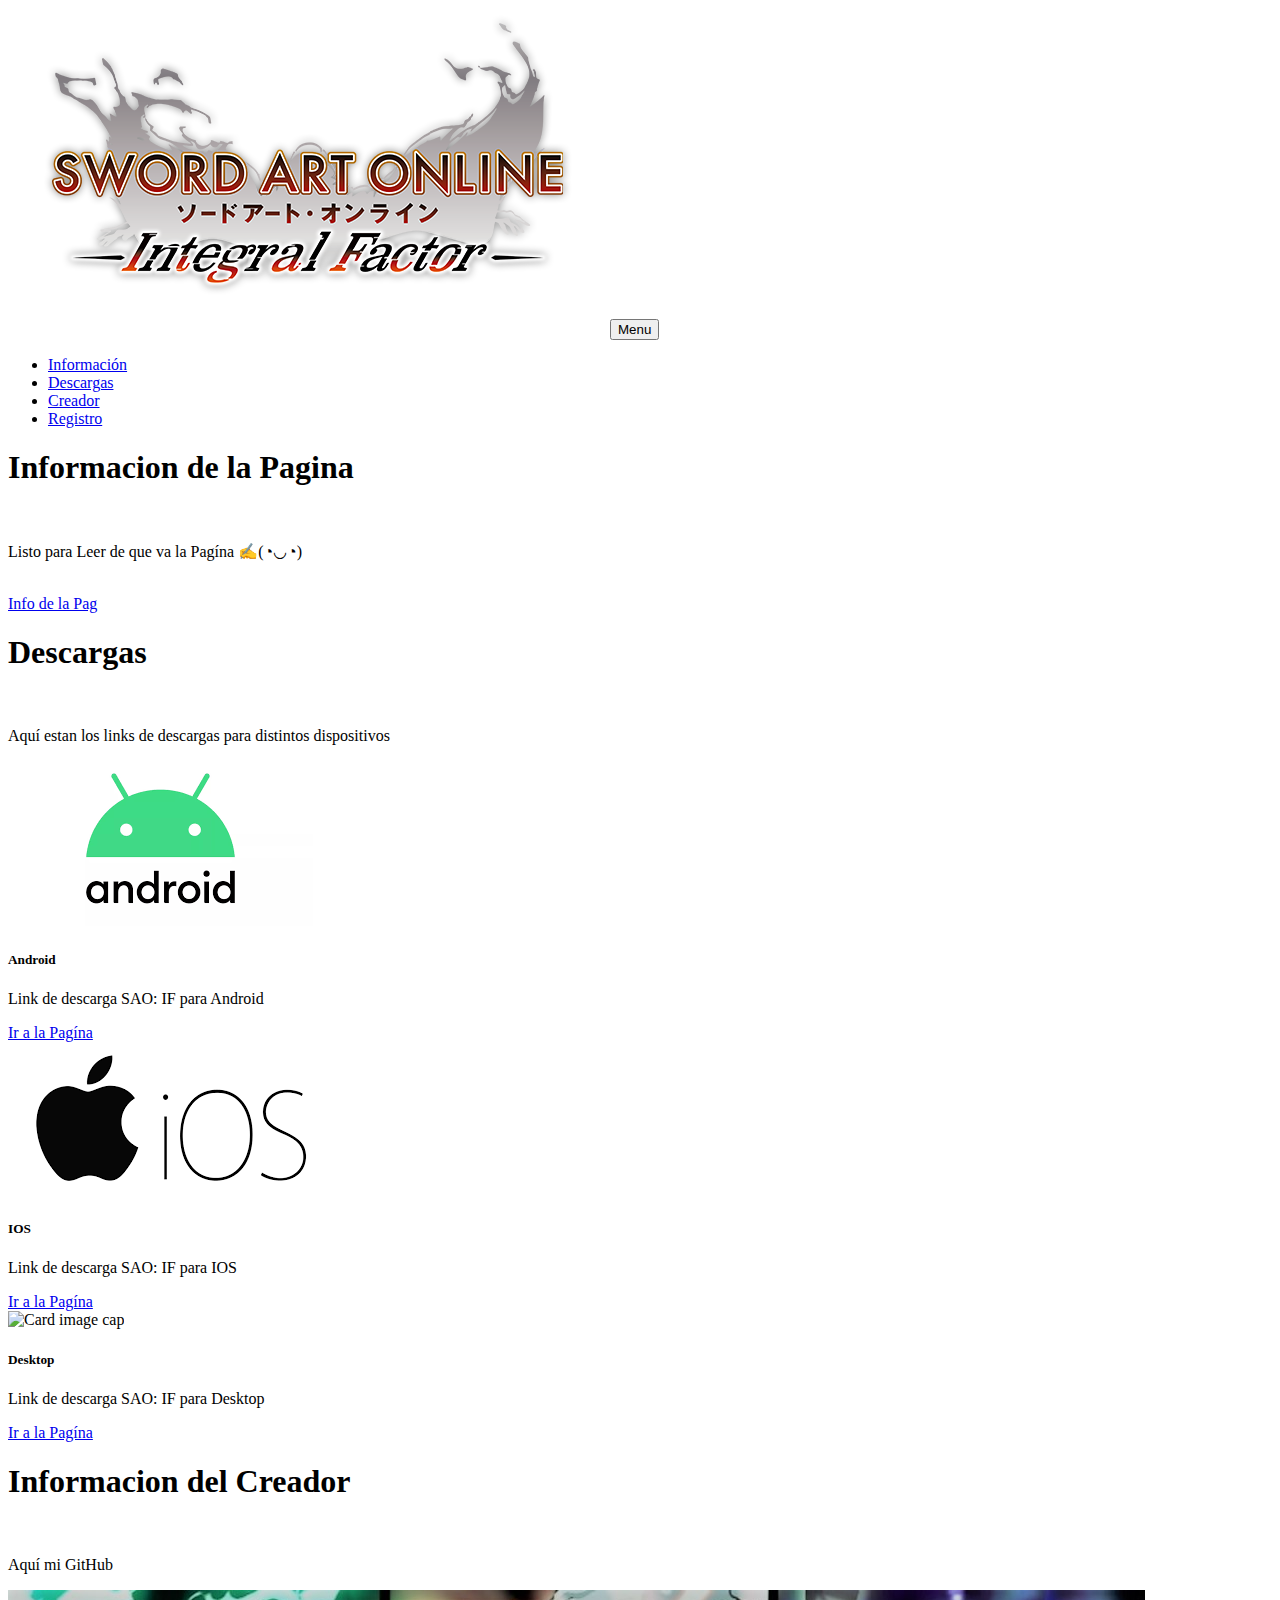
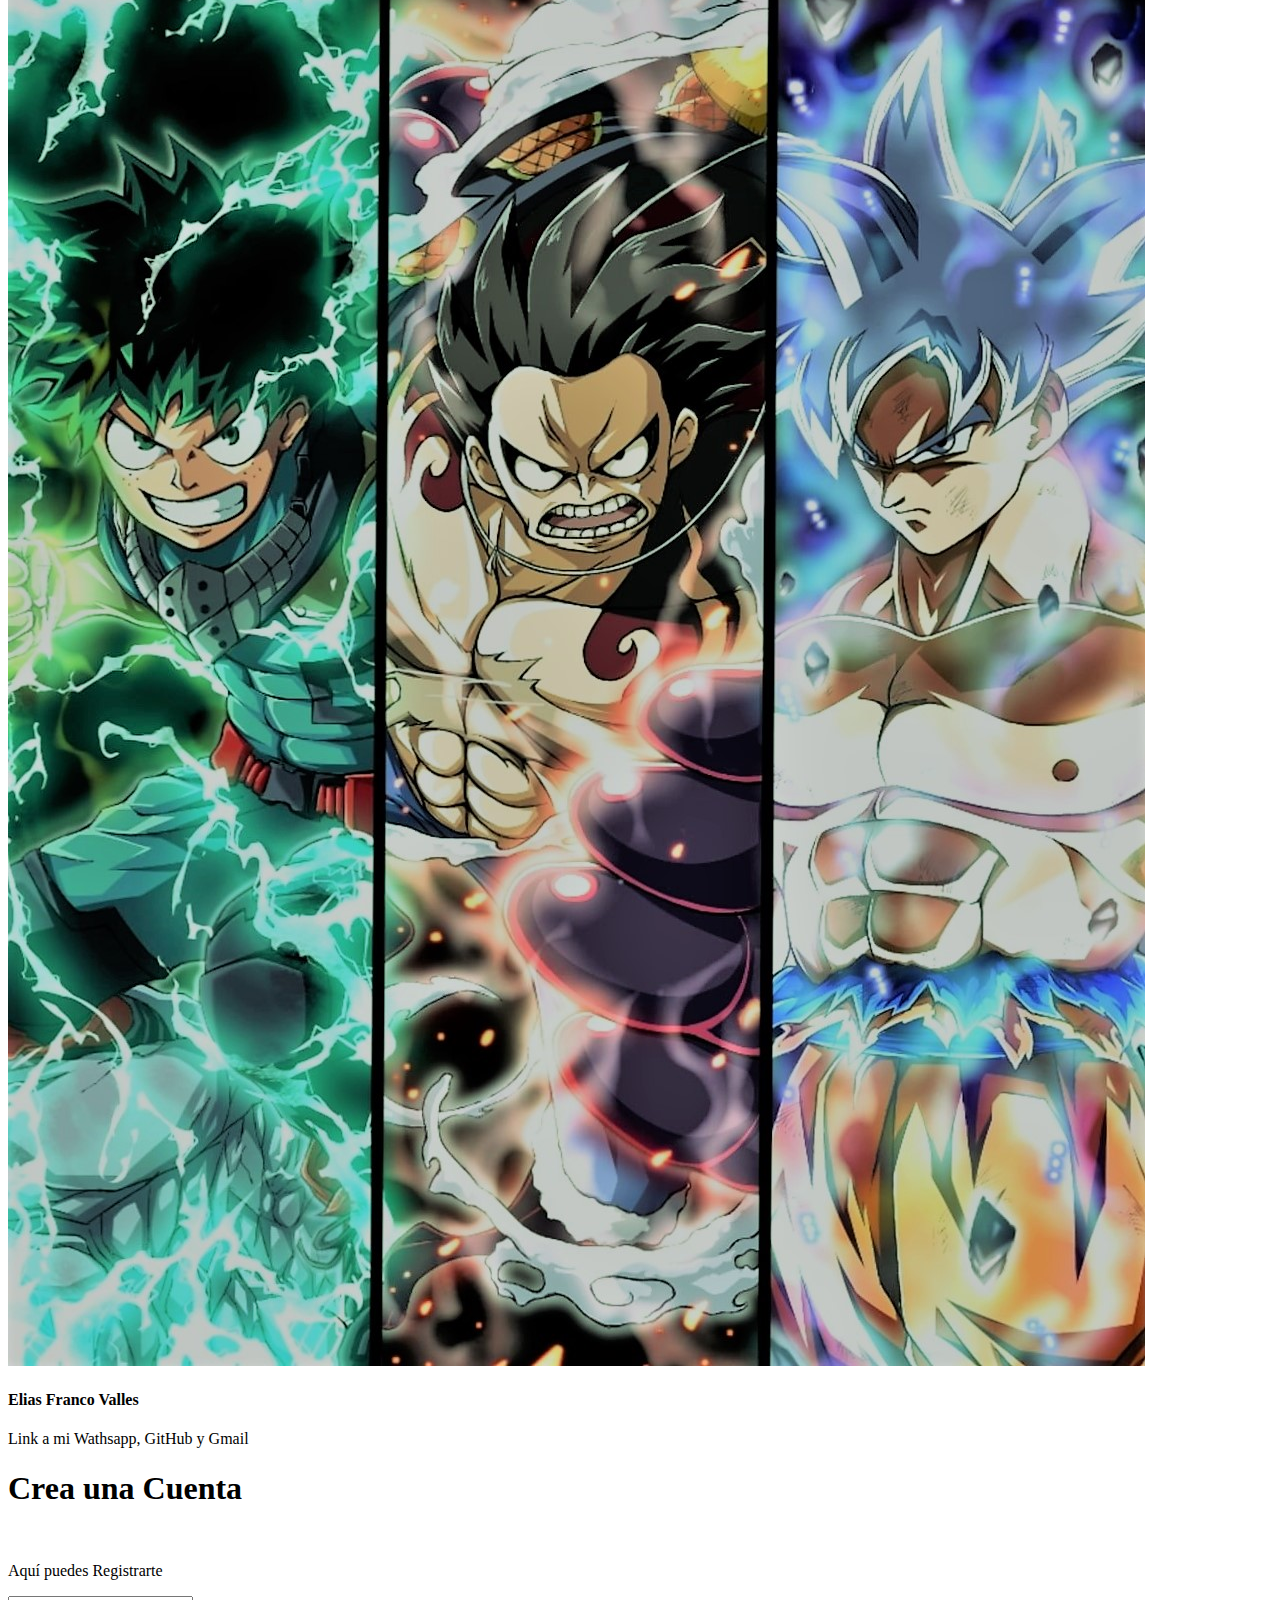
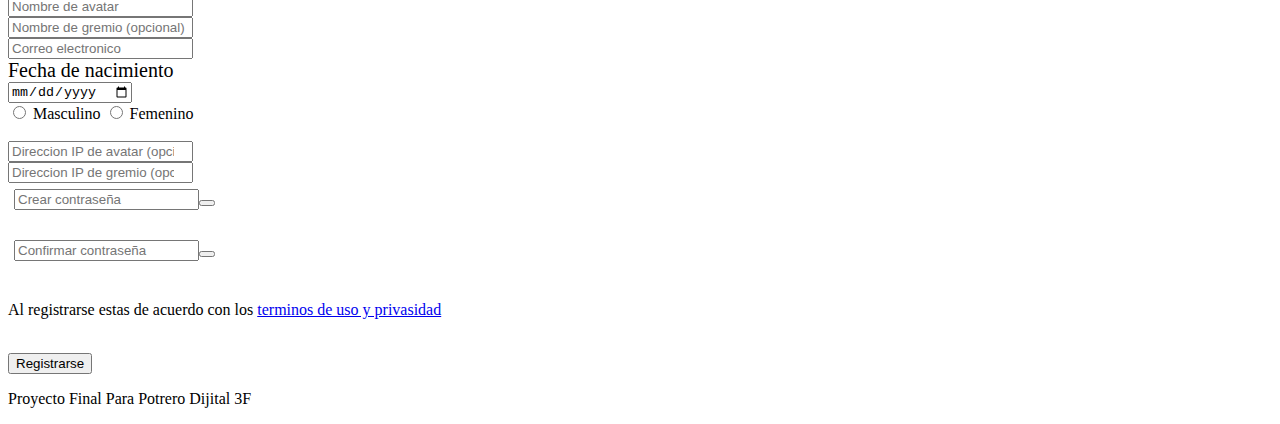
==== index.html @ 52347b49 "Add files via upload" ====
<!DOCTYPE html>
<html lang="es">

<head>
    <meta charset="UTF-8">
    <meta http-equiv="X-UA-Compatible" content="IE=edge">
    <meta name="viewport" content="width=device-width, initial-scale=1.0">
    <title>Bienvenido a SAO IF</title>
    <link rel="shortcut icon" href="IMG/icon.jpg">
    <script src="https://kit.fontawesome.com/79827d5038.js" crossorigin="anonymous"></script>
    <link rel="stylesheet" href="CSS/crear.css">
    <link href="https://cdn.jsdelivr.net/npm/bootstrap@5.1.3/dist/css/bootstrap.min.css" rel="stylesheet"
        integrity="sha384-1BmE4kWBq78iYhFldvKuhfTAU6auU8tT94WrHftjDbrCEXSU1oBoqyl2QvZ6jIW3" crossorigin="anonymous">
    <link rel="stylesheet" href="CSS/style.css">
</head>

<body>

    <nav class="navbar navbar-expand-lg fixed-top" id="mainNav">
        <div class="container">
            <a href="#"><img src="IMG/logo.jpg" alt="Logo"></a>
            <button class="navbar-toggler light" type="button" data-bs-toggle="collapse"
                data-bs-target="#navbarResponsive" aria-expanded="false" aria-label="Toggle navigation">Menu</button>
            <div class="collapse navbar-collapse" id="navbarResponsive">
                <ul class="navbar-nav text-uppercase ms-auto py-4 py-lg-0">
                    <li class="nav-item"><a class="nav-link" href="#Informacion">Información</a></li>
                    <li class="nav-item"><a class="nav-link" href="#Descargas">Descargas</a></li>
                    <li class="nav-item"><a class="nav-link" href="#Creador">Creador</a></li>
                    <li class="nav-item"><a class="nav-link" href="#Registro">Registro</a></li>
                </ul>
            </div>
        </div>
    </nav>
    <header class="orden">
        <div class="container">
            <a class="boton" href="#Registro"></a>
        </div>
    </header>
    <div class="text-center" id="cajaBoton">
        <a class="boton" href="#Registro"></a>
    </div>
    <section class="seccionDeLaPagina" id="Informacion">
        <div class="container text-center">
            <div class="text-center">
                <h1>Informacion de la Pagina</h1>
                <br>
                <p>Listo para Leer de que va la Pagína ✍(◔◡◔)</p>
                <br>
                <a id="botonDos" href="info.html">Info de la Pag</a>
            </div>
        </div>
    </section>
    <section class="seccionDeLaPagina" id="Descargas">
        <div class="container">
            <div class="text-center">
                <h1>Descargas</h1>
                <br>
                <p>Aquí estan los links de descargas para distintos dispositivos</p>
            </div>
            <div class="flecha text-center">
                <div class="card" style="width: 18rem;">
                    <img class="card-img-top" src="IMG/android.jpg" alt="Card image cap">
                    <div class="card-body">
                        <h5 class="card-title">Android</h5>
                        <p class="card-text">Link de descarga SAO: IF para Android</p>
                        <a href="https://sword-art-online-integral-factor.uptodown.com/android/descargar"
                            class="btn btn-primary" target="_blank">Ir a la Pagína</a>
                    </div>
                </div>
                <div class="card" style="width: 18rem;">
                    <img class="card-img-top" src="IMG/ios.jpg" alt="Card image cap">
                    <div class="card-body">
                        <h5 class="card-title">IOS</h5>
                        <p class="card-text">Link de descarga SAO: IF para IOS</p>
                        <a href="https://apps.apple.com/us/app/swordartonline-integralfactor/id1347075404"
                            class="btn btn-primary" target="_blank">Ir a la Pagína</a>
                    </div>
                </div>
                <div class="card" style="width: 18rem;">
                    <img class="card-img-top"
                        src="https://images.frandroid.com/wp-content/uploads/2021/03/windows-10-background.jpg"
                        alt="Card image cap">
                    <div class="card-body">
                        <h5 class="card-title">Desktop</h5>
                        <p class="card-text">Link de descarga SAO: IF para Desktop</p>
                        <a href="https://www.bluestacks.com/es/apps/role-playing/sword-art-online-on-pc.html"
                            class="btn btn-primary" target="_blank">Ir a la Pagína</a>
                    </div>
                </div>
            </div>
        </div>
    </section>
    <section class="seccionDeLaPagina" id="Creador">
        <div class="container">
            <div class="text-center">
                <h1>Informacion del Creador</h1>
                <br>
                <p>Aquí mi GitHub </p>
            </div>
            <div>
                <div class="creador">
                    <img class="mx-auto rounded-circle" src="IMG/gitfondo.jpg" alt="..." />
                    <h4>Elias Franco Valles</h4>
                    <p class="text-muted">Link a mi Wathsapp, GitHub y Gmail</p>
                    <a target="_blank" class="btn btn-dark btn-social mx-2" href="https://wa.me/5491130952918"><i
                            class="fab fa-whatsapp"></i></a>
                    <a target="_blank" class="btn btn-dark btn-social mx-2" href="https://github.com/Nomingaka"><i
                            class="fab fa-github"></i></a>
                    <a target="_blank" class="btn btn-dark btn-social mx-2"
                        href="mailto:eliasfranco.valles@gmail.com"><i class="far fa-envelope"></i></a>
                </div>
            </div>
        </div>
    </section>
    <section class="seccionDeLaPagina" id="Registro">
        <div class="container">
            <div class="text-center">
                <h1>Crea una Cuenta</h1>
                <br>
                <p>Aquí puedes Registrarte</p>
            </div>
            <div class="form_inicio">
                <form name="mi_formulario" method="POST" onsubmit="return validar_clave()">
                    <input class="datos" type="name" id="name" placeholder="Nombre de avatar" required="">
                    <br>
                    <input class="datos" type="name" id="gremio" placeholder="Nombre de gremio (opcional)">
                    <br>
                    <input class="datos" type="email" id="gmail" placeholder="Correo electronico" required="">
                    <br>
                    <p style="margin: 0; font-size: 20px;">Fecha de nacimiento</p>
                    <input class="datos" type="date" id="date" placeholder="fecha de nacimiento" required="">
                    <br>
                    <div id="genero">
                        <input class="x" type="radio" id="male" name="gender" value="male" required="">
                        <label for="male">Masculino</label> <i class="fas fa-male" aria-hidden="true"></i>
                        <input class="x" type="radio" id="female" name="gender" value="female" required="">
                        <label for="female">Femenino</label> <i class="fas fa-female" aria-hidden="true"></i>
                    </div>
                    <br>
                    <input class="datos" type="number" id="IP" placeholder="Direccion IP de avatar (opcional)">
                    <br>
                    <input class="datos" type="number" id="IP" placeholder="Direccion IP de gremio (opcional)">
                    <br>
                    <div id="contraseña" class="datos">
                        <div style="padding: 6px; display: flex;">
                            <input name="mi_clave" id="Password" type="password" class="control-form" placeholder="Crear contraseña">
                            <div class="input-group-append">
                                <button id="show_password" class="btn" type="button" onclick="mostrarPassword()">
                                    <span i class="fas fa-eye icon" aria-hidden="true"></span>
                                </button>
                            </div>
                        </div>
                    </div>
                    <br>
                    <div id="contraseña" class="datos">
                        <div style="padding: 6px; display: flex;">
                            <input name="mi_clave2" id="Confirmpassword" type="password" class="control-form" placeholder="Confirmar contraseña">
                            <div class="input-group-append">
                                <button id="show_password" class="btn" type="button" onclick="esconderContraseña()">
                                    <span i class="icono fas fa-eye" aria-hidden="true">
                                </span></button>
                            </div>
                        </div>
                    </div>
                    <br>
                    <p>Al registrarse estas de acuerdo con los <a id="priv" href="#">terminos de uso y privasidad</a></p>
                    <br>
                    <input type="submit" id="submit" onclick="enProceso()" value="Registrarse">
                </form>
            </div>
        </div>
    </section>
    <footer class="py-4">
        <div class="container">
            <div class="text-center">
                <p>Proyecto Final Para Potrero Dijital 3F</p>
            </div>
        </div>
    </footer>

    <!-- Scripts de funcionamiento -->

    <script src="https://cdn.jsdelivr.net/npm/bootstrap@5.1.3/dist/js/bootstrap.bundle.min.js"
        integrity="sha384-ka7Sk0Gln4gmtz2MlQnikT1wXgYsOg+OMhuP+IlRH9sENBO0LRn5q+8nbTov4+1p"
        crossorigin="anonymous">
    </script>
    <script src="JS/scripts.js"></script>
    <script src="JS/contraseña.js"></script>
    <script src="JS/confirmar-contraseña.js"></script>
    <script src="JS/crear.js"></script>
    <script src="https://ajax.googleapis.com/ajax/libs/jquery/3.3.1/jquery.min.js"></script>
</body>

</html>
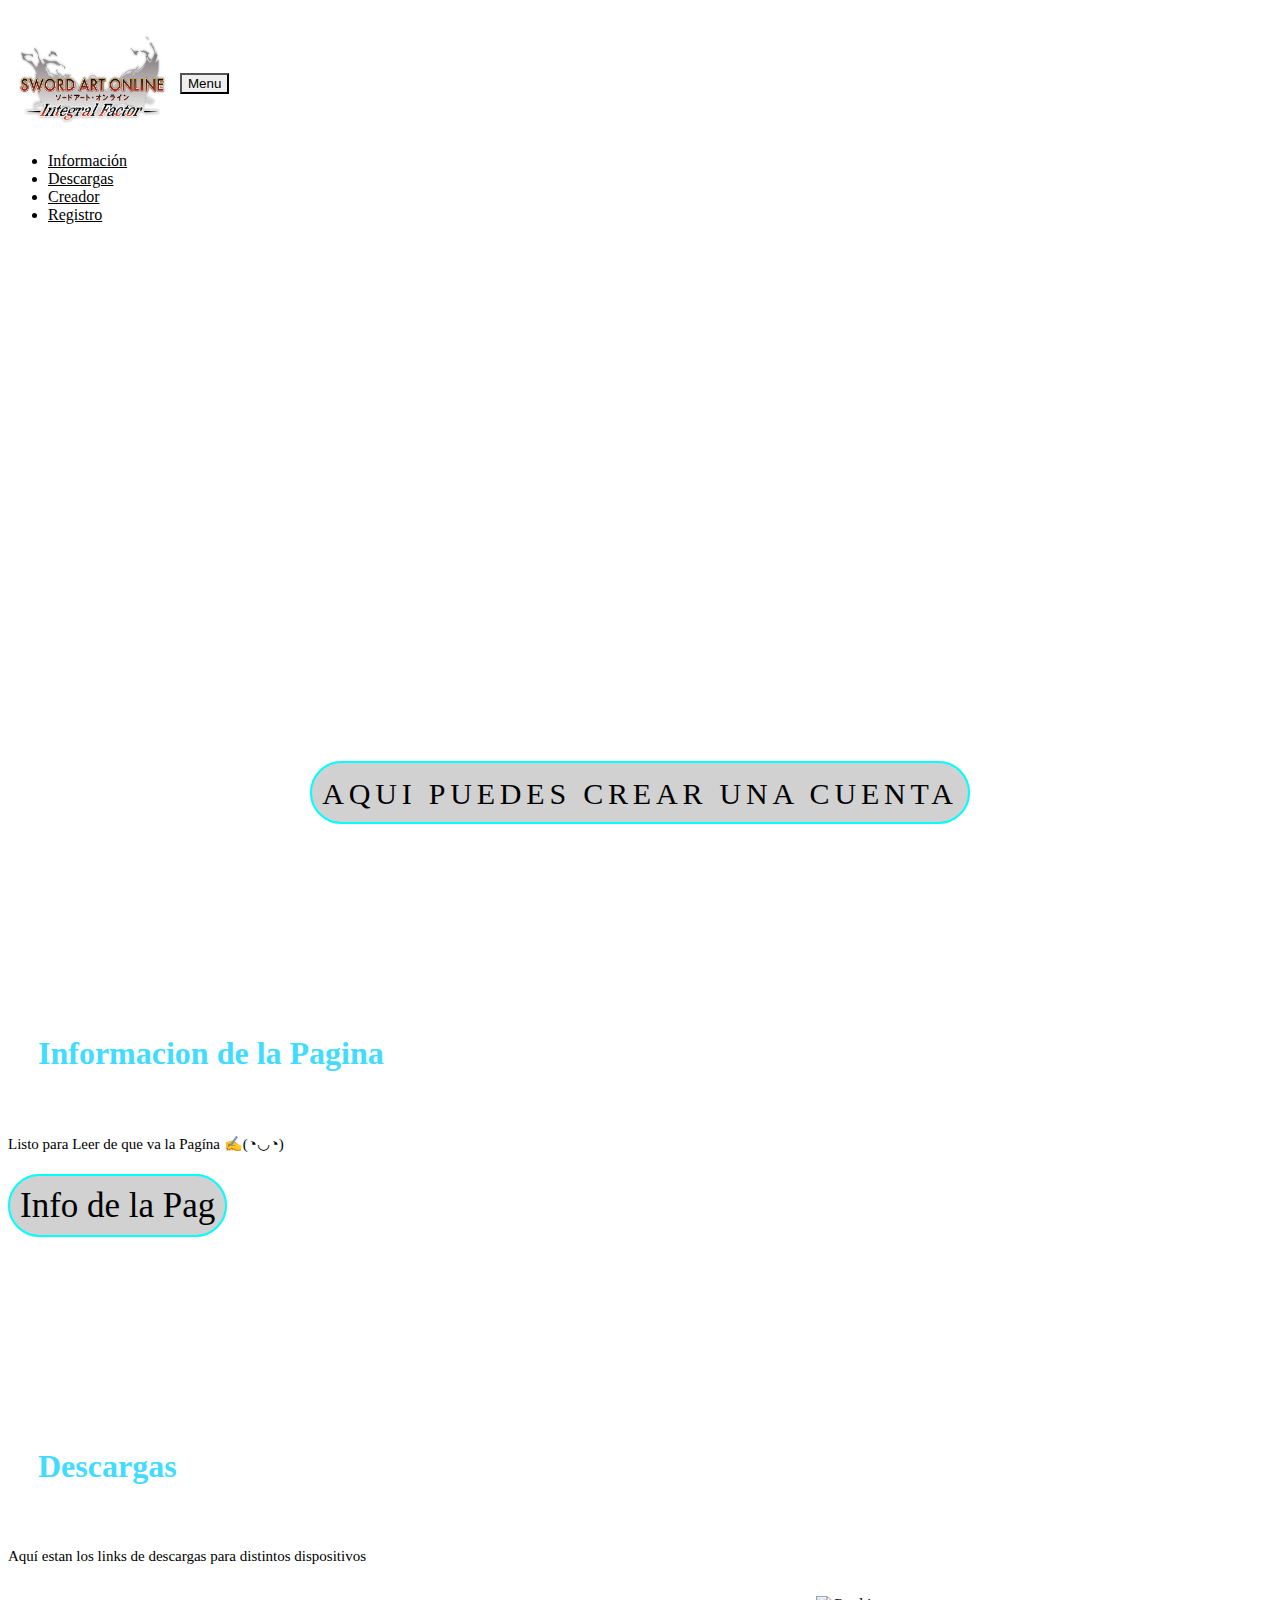
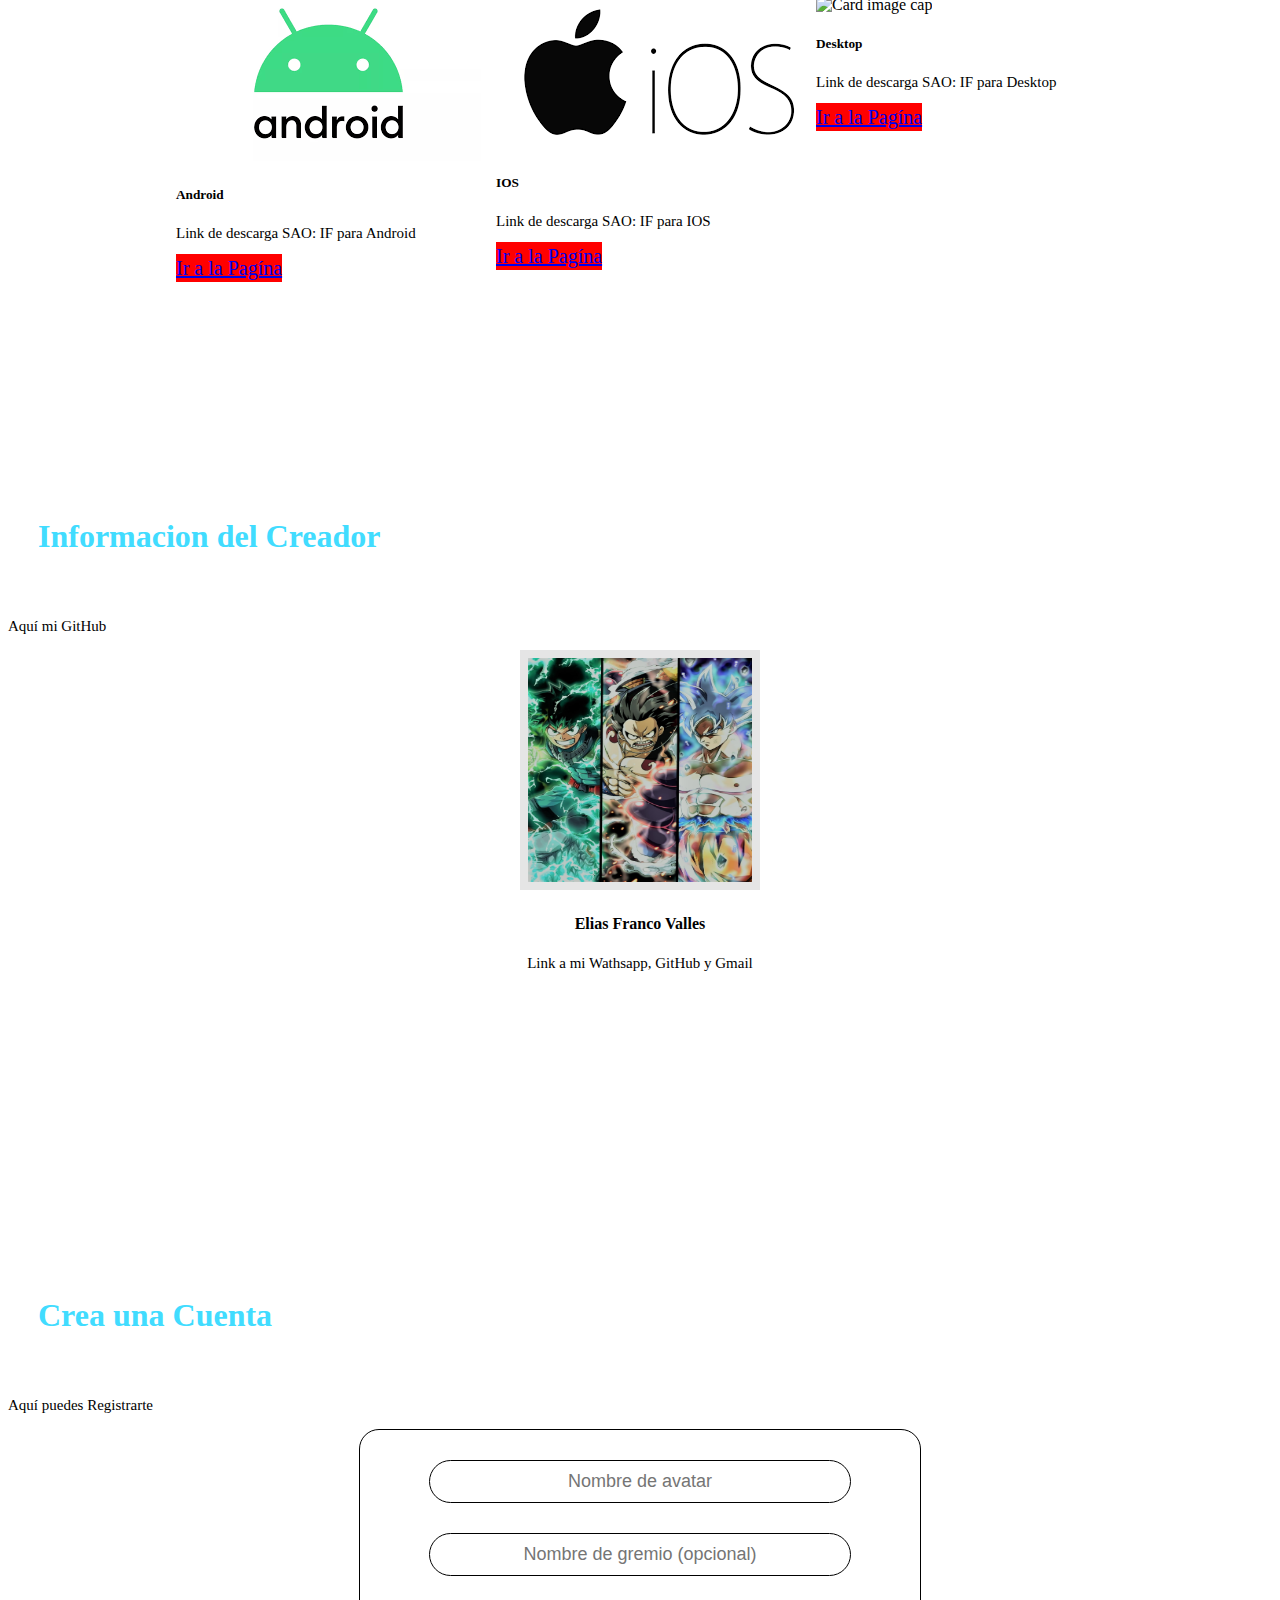
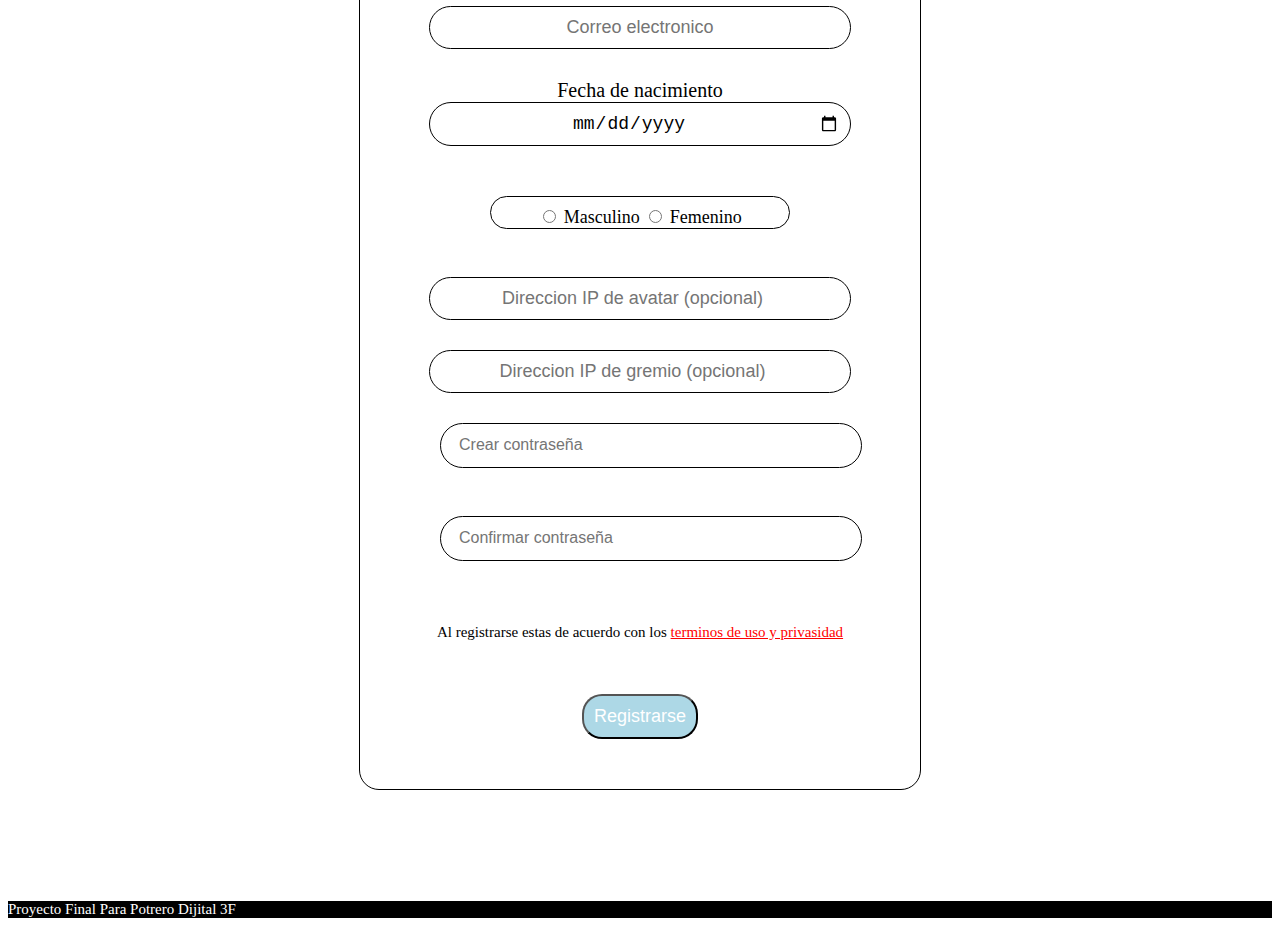
==== commit 0dcabde4: "Add files via upload" ====
--- a/index.html
+++ b/index.html
@@ -5,6 +5,9 @@
     <meta charset="UTF-8">
     <meta http-equiv="X-UA-Compatible" content="IE=edge">
     <meta name="viewport" content="width=device-width, initial-scale=1.0">
+    <meta name="description" content="Sword Art Online">
+    <meta name="keywords" content="Videojuegos, Blog, Sword Art Online: Integral Factor">
+    <meta name="author" content="Elias Franco Valles">
     <title>Bienvenido a SAO IF</title>
     <link rel="shortcut icon" href="IMG/icon.jpg">
     <script src="https://kit.fontawesome.com/79827d5038.js" crossorigin="anonymous"></script>
--- a/CSS/crear.css
+++ b/CSS/crear.css
@@ -0,0 +1,202 @@
+/* CREAR */
+
+@media screen and (max-width: 270px) {
+    img {
+        width: 200px !important;
+    }
+}
+
+@media screen and (max-width: 500px) {
+    .form_inicio {
+        width: unset !important;
+        margin: unset !important;
+        padding-left: 25px !important;
+        padding-right: 40px !important;
+    }
+    img {
+        height: 150px;
+        width: 250px;
+    }
+    h1 {
+        margin: 15px !important;
+        font-size: 2em !important;
+    }
+    .datos {
+        font-size: 15px !important;
+        width: 110% !important;
+    }
+    #genero {
+        margin-right: unset !important;
+        font-size: 12.5px !important;
+        padding-bottom: 5px !important;
+        margin-left: 10px !important;
+        padding-left: 1px !important;
+        padding-right: 1px !important;
+    }
+    #contraseña {
+        margin-left: unset !important;
+    }
+}
+
+abbr{
+    font-size: 30px;
+    cursor: auto !important;
+}
+
+#iniciar{
+    font-size: 18px;
+    border: solid 1px white;
+    border-radius: 20px;
+    color: white;
+    text-align: center;
+    text-decoration: none;
+    background: lightblue;
+    margin: 20px;
+    padding: 10px;
+}
+
+.form_inicio{
+    width: 500px;
+    padding: 30px;
+    border: black solid 1px;
+    margin: auto;
+    border-radius: 20px;
+    text-align: center;
+    background-color: transparent;
+    box-sizing: content-box;
+    background:  rgba(255, 255, 255, 0.3);
+}
+
+h1{
+    margin: 30px;
+    color: #41dcff;
+}
+
+p{
+    font-size: 15px;
+    color: black;
+    font-family: "sans-serif";
+}
+
+#priv{
+    color: red;
+    font-size: 15px;
+}
+
+.datos{
+    text-align: center;
+    padding: 10px;
+    font-size: 18px;
+    border: solid 1px black;
+    border-radius: 25px;
+    width: 80%;
+    background: white;
+    margin-bottom: 30px;
+}
+
+
+#submit{
+    font-size: 18px;
+    margin: 20px;
+    padding: 10px;
+    border-radius: 20px;
+    background: lightblue;
+    color: white;
+}
+
+
+.birthday-select-group {
+    border-radius: 8px;
+    height: auto;
+    border: 1px solid black;
+    display: inline-flex;
+    width: 80%;
+}
+
+.signup-container{
+    border-right: 1px solid #707070;
+    border-top: 0;
+    border-bottom: 0;
+    border: 0;
+    border-radius: 0;
+    background-position: 93% 10px;
+    background-position-x: "82%";
+    background-position-x: calc(100% - 2px);
+    background-position-y: 10px;
+    height: 44px;
+    min-width: 70px;
+    width: 100%;
+    font-size: 18px;
+}
+
+
+.birthday-container{
+    background: white;
+    font-size: 30px;
+    font-family: "sans-serif";
+    border-radius: 20px;
+    background-position-x: calc(100% - 2px);
+    border-right: 1px solid #707070;
+    box-sizing: border-box;
+}
+
+
+.rbx-select{
+    height: 44px;
+    width: 100%;
+    font-size: 18px;
+}
+
+
+.rbx-select-group{
+    width: 100%;
+}
+
+#genero{
+    background: white;
+    padding: 10px;
+    font-size: 18px;
+    border: solid 1px black;
+    border-radius: 25px;
+    margin-right: 100px;
+    margin-left: 100px;
+    text-align: center;
+    margin-bottom: 30px;
+    margin-top: 20px;
+    padding-bottom: 0px;
+}
+
+
+.control-form {
+    display: block;
+    width: 100%;
+    font-size: 1rem;
+    line-height: 1.5;
+    color: #495057;
+    background-color: #fff;
+    background-clip: padding-box;
+    border: none;
+    border-radius: .25rem;
+    transition: border-color .15s ease-in-out,box-shadow .15s ease-in-out;
+}
+
+#contraseña {
+    padding: unset;
+    margin-left: 50px;
+    margin-right: 10px;
+    padding-right: 10px;
+    padding-left: 10px;
+    padding-top: 2.5px;
+    padding-bottom: 2.5px;
+    
+}
+
+.btn {
+    cursor: pointer;
+    border: none;
+    font-size: 20px;
+    transition: color .15s ease-in-out,background-color .15s ease-in-out,border-color .15s ease-in-out,box-shadow .15s ease-in-out;
+    background-color: white;
+    padding-top: 3px;
+    padding-bottom: 3px;
+}--- a/CSS/style.css
+++ b/CSS/style.css
@@ -0,0 +1,203 @@
+nav div a img {
+    height: 6.5rem;
+    width: 10.5rem;
+    vertical-align: middle;
+}
+
+#mainNav {
+    padding-top: 1.5rem;
+    padding-bottom: 1.5rem;
+    border: none;
+    background-color: transparent;
+    transition: padding-top 0.3s ease-in-out, padding-bottom 0.3s ease-in-out;
+}
+
+#mainNav.navbar-shrink {
+    padding-top: 0;
+    padding-bottom: 0;
+    background-color: #969ba0;
+}
+
+header.orden {
+    padding-top: 31.8rem;
+    padding-bottom: 6rem;
+    text-align: center;
+    color: #fff;
+    background-image: url('../GIF/link_start.gif');
+    background-repeat: no-repeat;
+    background-attachment: scroll;
+    background-position: center center;
+    background-size: cover;
+}
+
+button.light {
+    color: black;
+    border-color: black;
+}
+
+.boton {
+    text-decoration: none;
+    font-size: 35px;
+    color: black;
+    border: solid 2px cyan;
+    border-radius: 50px;
+    padding: 10px;
+    background-color: rgba(107, 107, 107, 0.308);
+}
+
+.boton:hover {
+    color: rgb(168, 166, 166);
+    background-color: rgba(255, 255, 255, 0.3);
+}
+
+.boton::before {
+    content: 'Aqui puedes Crear una Cuenta';
+    font-size: 30px;
+    top: 50%;
+    left: 50%;
+    transform: translate(-50%, -50%);
+    text-transform: uppercase;
+    letter-spacing: .3rem;
+    transition: .2s ease;
+}
+
+.boton::after {
+    content: '¡¡Link Start!!';
+    position: absolute;
+    top: 50%;
+    left: 50%;
+    transform: translate(-50%, -50%) scale(0);
+    text-transform: uppercase;
+    color: black;
+    letter-spacing: .3rem;
+    transition: .2s ease;
+    opacity: 0;
+    background-color: rgba(107, 107, 107, 0.308);
+    border-radius: 50px;
+}
+
+.boton:hover::before {
+    transform: translate(-50%, -50%) scale(6);
+    opacity: 0;
+}
+
+.boton:hover::after {
+    transform: translate(-50%, -50%) scale(4);
+    opacity: 1;
+}
+
+#botonDos {
+    text-decoration: none;
+    font-size: 35px;
+    color: black;
+    border: solid 2px cyan;
+    border-radius: 50px;
+    padding: 10px;
+    background-color: rgba(107, 107, 107, 0.308);
+}
+
+#botonDos:hover {
+    color: rgb(168, 166, 166);
+    background-color: rgba(255, 255, 255, 0.3);
+}
+
+li a.nav-link {
+    color: black;
+}
+
+li a.nav-link:hover {
+    color: red;
+}
+
+.seccionDeLaPagina {
+    padding: 6rem 0;
+}
+
+.flecha {
+    display: flex;
+    flex-wrap: wrap;
+    justify-content: center;
+}
+
+.card {
+    margin: 1rem;
+}
+
+.btn-primary {
+    background-color: red;
+    border-color: red;
+}
+
+.creador {
+    margin-bottom: 3rem;
+    text-align: center;
+}
+
+.creador img {
+    width: 14rem;
+    height: 14rem;
+    border: 0.5rem solid rgba(0, 0, 0, 0.1);
+}
+
+.btn-social {
+    height: 2.5rem;
+    width: 2.5rem;
+    display: inline-flex;
+    align-items: center;
+    justify-content: center;
+    padding: 0;
+    border-radius: 100%;
+}
+
+#cajaBoton .boton {
+    display: none;
+}
+
+footer {
+    background-color: black;
+}
+
+footer p {
+    color: white;
+}
+
+@media (max-width: 425px) {
+    #mainNav {
+        padding-top: 0;
+    }
+
+    nav div a img {
+        height: 4.5rem;
+        width: 7.5rem;
+    }
+
+    header.orden {
+        padding-top: 15rem;
+        padding-bottom: 0;
+    }
+    
+    header .boton {
+        display: none;
+    }
+    
+    #cajaBoton .boton {
+        display: block;
+    }
+
+    .boton {
+        font-size: 15px;
+    }
+
+    .boton::before {
+        font-size: 9px;
+    }
+
+    .boton:hover::before {
+        transform: translate(-50%, -50%) scale(4);
+    }
+
+    .boton:hover::after {
+        transform: translate(-50%, -50%) scale(2);
+    }
+    
+}